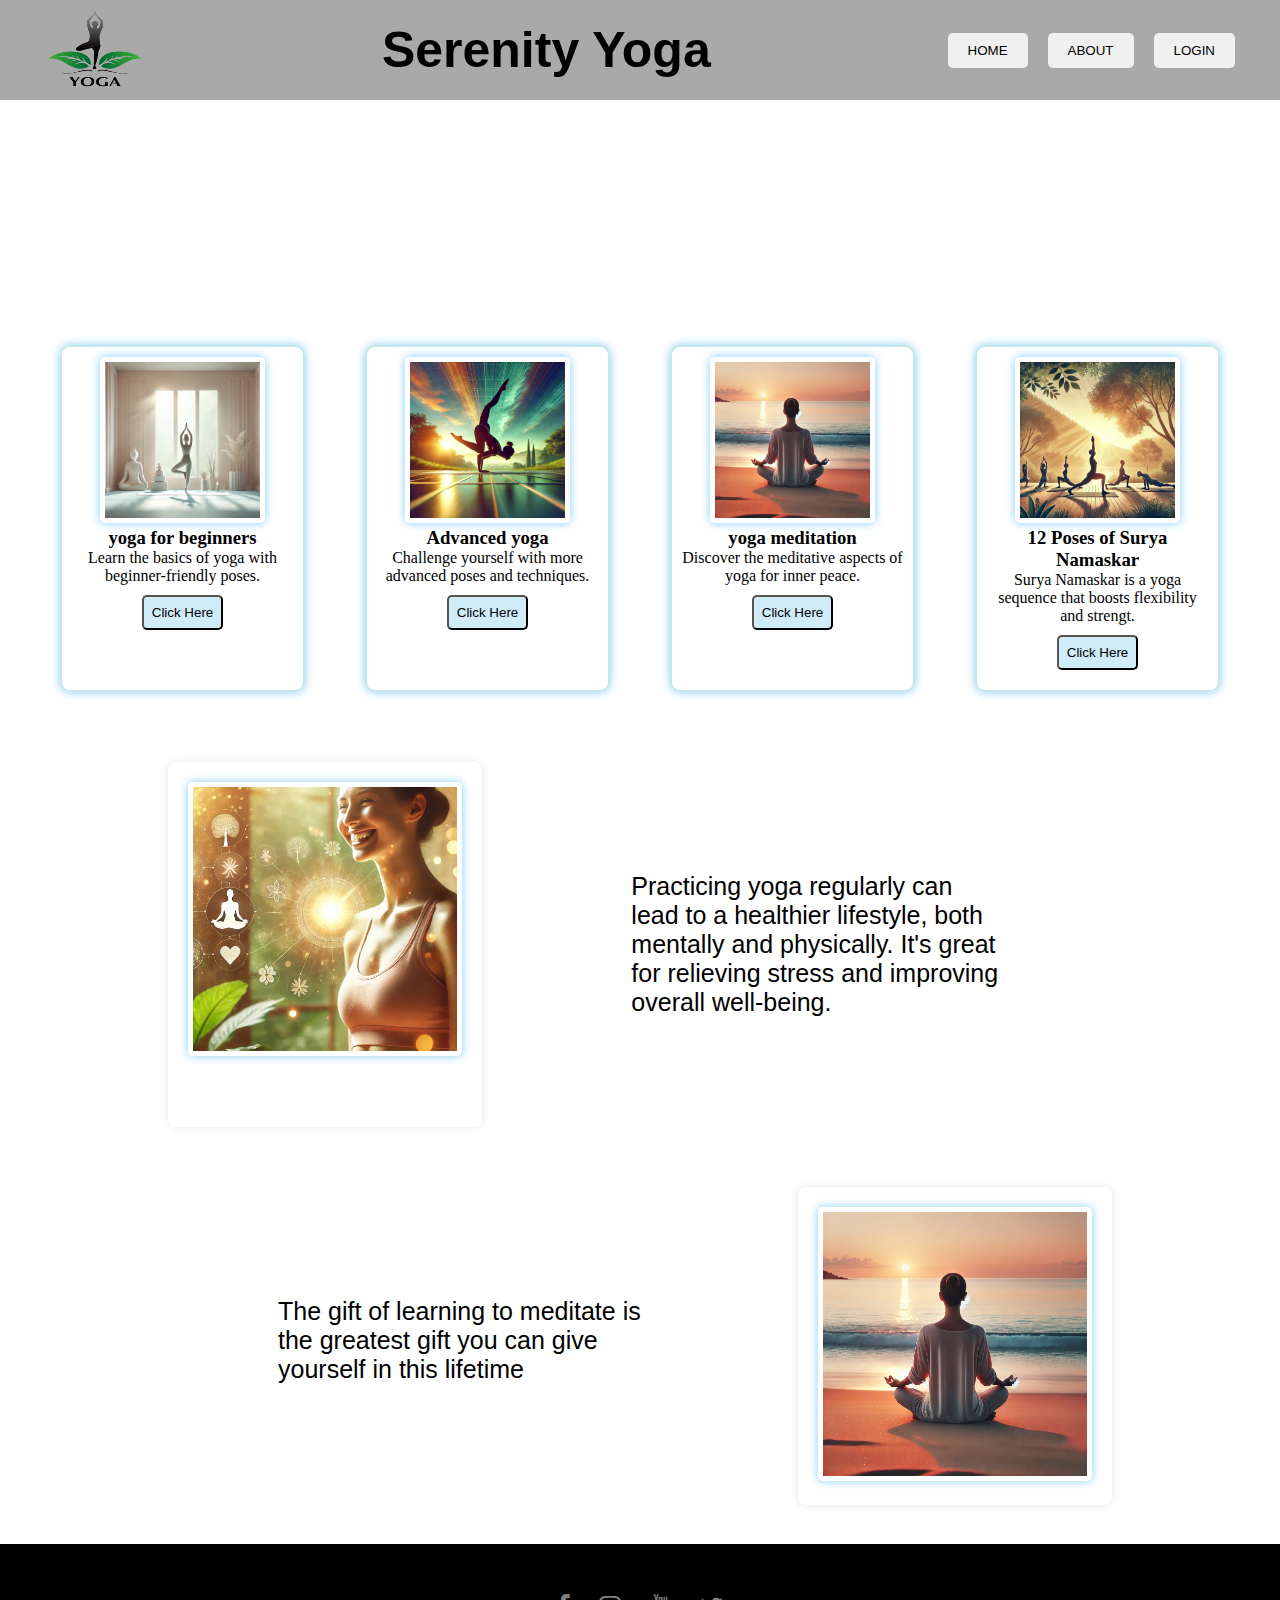
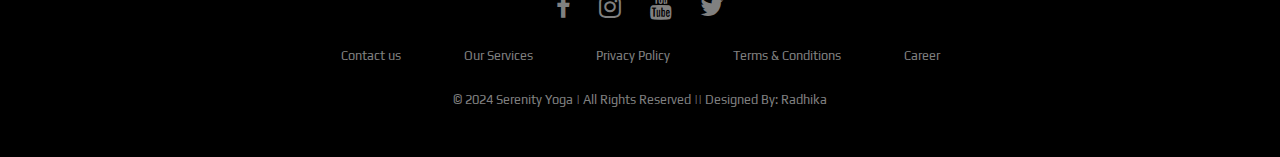
==== index.html @ 96880296 "yoga" ====
<!DOCTYPE html>
<html lang="en">
<head>
    <meta charset="UTF-8">
    <meta name="viewport" content="width=device-width, initial-scale=1.0">
    <title>yogiloka</title>
    <link rel="stylesheet" href="index.css">
    <link rel="stylesheet" href="https://cdnjs.cloudflare.com/ajax/libs/font-awesome/4.7.0/css/font-awesome.min.css">
   <link rel="preconnect" href="https://fonts.gstatic.com">
   <link href="https://fonts.googleapis.com/css2?family=Fredoka+One&family=Play&display=swap" rel="stylesheet"> 

</head>
<body>
    <nav>
        <div class="logo">
            <img src="pngwing.com (4).png" alt="Logo">
        </div> 
        <div class="title">
           <h1>Serenity Yoga</h1>    
        </div>
        <div class="action">
            <a href="index.html"><button class="home">HOME</button></a>
            <a href="#content-card-container"><button  class="about">ABOUT</button></a>
            <a href="login.html"><button class="login">LOGIN</button></a>
        </div>
    </nav>
    
    <div class="video">
        <video src="video1.mp4" autoplay muted loop></video>
        <div class="content">
        </div>
    </div>
    <div class="cards">
        <div class="card">
            <div class="card-img">
               <img src="yoga for beginners.webp" alt="">
           </div>
                <div class="card-title">
                    <h3>yoga for beginners</h3>
                    <div class="card-desc">
                        <p>Learn the basics of yoga with beginner-friendly poses.</p>
                         <a href="yoga_for_beginners.html"><button class="click">Click Here</button></a>
                    </div>
                </div>
        </div>
        <div class="card">
            <div class="card-img">
                <img src="advanced yoga.webp" alt="">
                <div class="card-title">
                    <h3>Advanced yoga</h3>
                    <div class="card-desc">
                        <p>Challenge yourself with more advanced poses and techniques.</p>
                        <a href="advanced.html"><button class="click">Click Here</button></a>
                    </div>
                </div>
            </div>
        </div>
        <div class="card">
            <div class="card-img">
                <img src="yoga meditation.webp" alt="">
                <div class="card-title">
                    <h3>yoga meditation</h3>
                    <div class="card-desc">
                        <p>Discover the meditative aspects of yoga for inner peace.</p>
                        <a href="medit.html"><button class="click">Click Here</button></a>
                    </div>
                </div>
            </div>
        </div>
        <div class="card">
            <div class="card-img">
                <img src="assest/namaskaryoga.webp" alt="">
                <div class="card-title">
                    <h3>12 Poses of Surya Namaskar</h3>
                    <div class="card-desc">
                        <p>Surya Namaskar is a yoga sequence that boosts flexibility and strengt.</p>
                        <a href="suryanamsakram.html"><button class="click">Click Here</button></a>
                    </div>
                </div>
            </div>
        </div>
    </div>
    <div id="about1" class="content-card-container">
        <div class="container">
            <div class="card-side">
                <img src="benefit of yoga.webp" alt="">
            </div>
            <div class="content-side">
                <p>Practicing yoga regularly can lead to a healthier lifestyle, both mentally and physically. It's great for relieving stress and improving overall well-being.</p>
            </div>
        </div>        
    </div>
    <div class="content-card-container">
        <div class="container">
            <div class="content-side">
                <p>The gift of learning to meditate is the greatest gift you can give yourself in this lifetime</p>
            </div>
            <div class="card-side">
                <img src="yoga meditation.webp" alt="">
            </div>
        </div>        
    </div>
    <footer>
        <div class="footer">
        <div class="row">
        <a href="#"><i class="fa fa-facebook"></i></a>
        <a href="#"><i class="fa fa-instagram"></i></a>
        <a href="#"><i class="fa fa-youtube"></i></a>
        <a href="#"><i class="fa fa-twitter"></i></a>
        </div>
        
        <div class="row">
        <ul>
        <li><a href="#">Contact us</a></li>
        <li><a href="#">Our Services</a></li>
        <li><a href="#">Privacy Policy</a></li>
        <li><a href="#">Terms & Conditions</a></li>
        <li><a href="#">Career</a></li>
        </ul>
        </div>
        
        <div class="row">
            <p>&copy; 2024 Serenity Yoga | All Rights Reserved || Designed By: Radhika</p> 
        </div>
        </div>
        </footer>

</body>
</html>
---- index.css ----
*{
    margin: 0;
    padding: 0; 
    box-sizing: border-box;
}
body{
    /* background-color:#ffffff; */
    overflow-x: hidden;    
}
nav {
    background-color:#47464677;
    display: flex;
    align-items: center;  /* Vertically centers the items */
    justify-content: space-between;
    padding: 0 45px;
    height: 100px;
}

nav .logo img {
    width: 100px;
    height: 80px;
}
nav .action {
    display: flex;
    gap: 20px;
}

nav .action button {
    padding: 10px 20px;
    border-radius: 5px;
    cursor: pointer;
    color: #000;
    background-color: #f0f0f0; 
    border: none;
}

nav .action button:hover {
    background-color: #d0d0d0; 
}

nav .title h1{
    align-items: center;
    padding: 10px 100px ;
    font-size: 50px;
    font-family: 'Lucida Sans', 'Lucida Sans Regular', 'Lucida Grande', 'Lucida Sans Unicode', Geneva, Verdana, sans-serif;
}
.video video{
    object-fit: cover;
    width: 100%;
    /* height: 1%; */
    max-width: 100%;
    margin: 0% 15% 4% 0%; 
    position:re;
}
.cards{
    display: flex;
    margin: 10px 20px;
    text-align: center;
    padding: 10px 10px;
    border-radius: 1%;
    
}
.card{
     border-radius: 10px;
    padding: 10px;
    box-shadow: 0 0 10px rgba(14, 155, 243, 0.5); 

}
.cards .card img{
    object-fit: contain;
    max-width: 75%;
    padding: 5px;
    border-radius: 5px;
    box-shadow: 0 0 10px rgba(14, 155, 243, 0.5);
    border-top-left-radius: 5px;
    border-top-right-radius: 5px;
 
}
.cards .card{
    border: 2px solid #c5e6eb;
    margin: 20px 30px;
    transition: transform 600ms;
}
.cards .card  .card-desc p{
    max-width:fit-content;
    text-align: center;
}
.cards .card:hover{
    transform: scale(1.09);
}
.content-card-container {
    display: flex;
    justify-content: space-between;
    padding: 0 10%;
    margin: 20px ;
    /* border:2px solid #000; */
}
.content-card-container .container{
    display: flex;
    transition: transform 600ms;
}
.content-card-container .card-side img{
    object-fit: contain;
    max-width: 100%;
    padding: 5px;
    border-radius: 5px;
    box-shadow: 0 0 10px rgba(14, 155, 243, 0.5);
    border-top-left-radius: 5px;
    border-top-right-radius: 5px;
}
.card-side {
    width: 55%;
    background-color: white;
    padding: 20px;
    box-shadow: 0 0 10px rgba(0, 0, 0, 0.1);
    border-radius: 8px;
    margin: 2%;
}
.content-side {
    width: 75%;
    padding: 20px;
    text-align: center center;
    /* border:1px solid #000; */
    margin:100px ;
    padding: 30px ;
    font-size: 25px;
    font-family: 'Lucida Sans', 'Lucida Sans Regular', 'Lucida Grande', 'Lucida Sans Unicode', Geneva, Verdana, sans-serif;
}
.content-card-container .container :hover{
    transform: scale(1.04);
}
.click{
    margin: 10px;
    padding: 8px 8px;
    border-radius: 5px;
    background-color: #d0ecf9;
    cursor: pointer;
    color: #000;
}
.click:hover{
    background-color: #89CFF0;
    
}
.home:hover{
    background-color: transparent;
}
footer{
    background:#000;
    padding:30px 0px;
    font-family: 'Play', sans-serif;
    text-align:center;
}
.footer .row{
    width:100%;
    margin:1% 0%;
    padding:0.6% 0%;
    color:gray;
    font-size:0.8em;
}
.footer .row a{
    text-decoration:none;
    color:gray;
    transition:0.5s;
}
    
    .footer .row a:hover{
    color:#fff;
    }
    
    .footer .row ul{
    width:100%;
    }
    
    .footer .row ul li{
    display:inline-block;
    margin:0px 30px;
    }
    
    .footer .row a i{
    font-size:2em;
    margin:0% 1%;
    }
    
    @media (max-width:720px){
    .footer{
    text-align:left;
    padding:5%;
    }
    .footer .row ul li{
    display:block;
    margin:10px 0px;
    text-align:left;
    }
    .footer .row a i{
    margin:0% 3%;
    }
    }
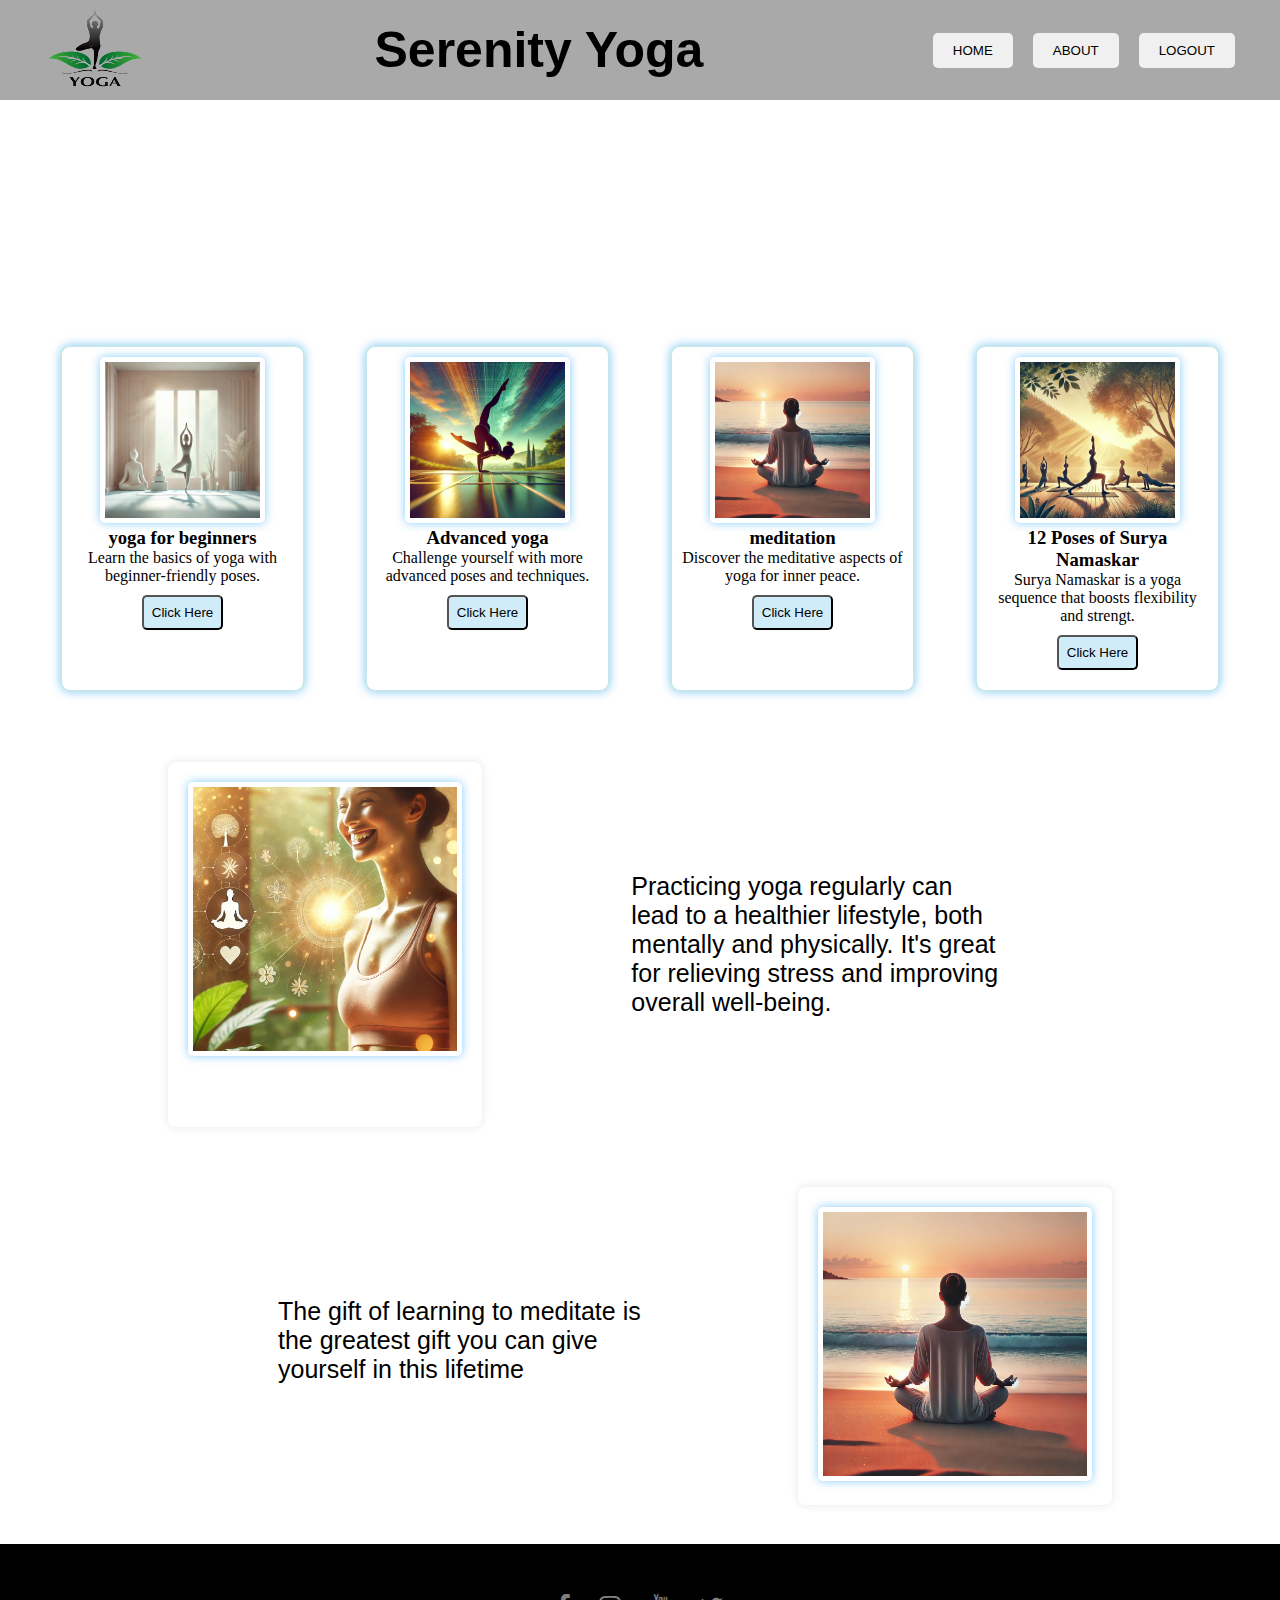
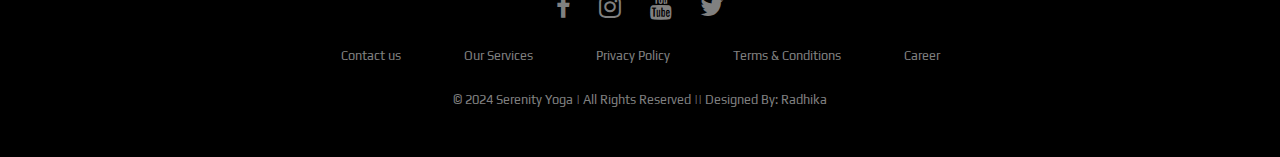
==== commit f23e9658: "yogiloka project" ====
--- a/index.html
+++ b/index.html
@@ -20,8 +20,8 @@
         </div>
         <div class="action">
             <a href="index.html"><button class="home">HOME</button></a>
-            <a href="#content-card-container"><button  class="about">ABOUT</button></a>
-            <a href="login.html"><button class="login">LOGIN</button></a>
+            <a href="#about1"><button  class="about">ABOUT</button></a>
+            <a href="login.html"><button class="login">LOGOUT</button></a>
         </div>
     </nav>
     
@@ -59,7 +59,7 @@
             <div class="card-img">
                 <img src="yoga meditation.webp" alt="">
                 <div class="card-title">
-                    <h3>yoga meditation</h3>
+                    <h3>meditation</h3>
                     <div class="card-desc">
                         <p>Discover the meditative aspects of yoga for inner peace.</p>
                         <a href="medit.html"><button class="click">Click Here</button></a>
